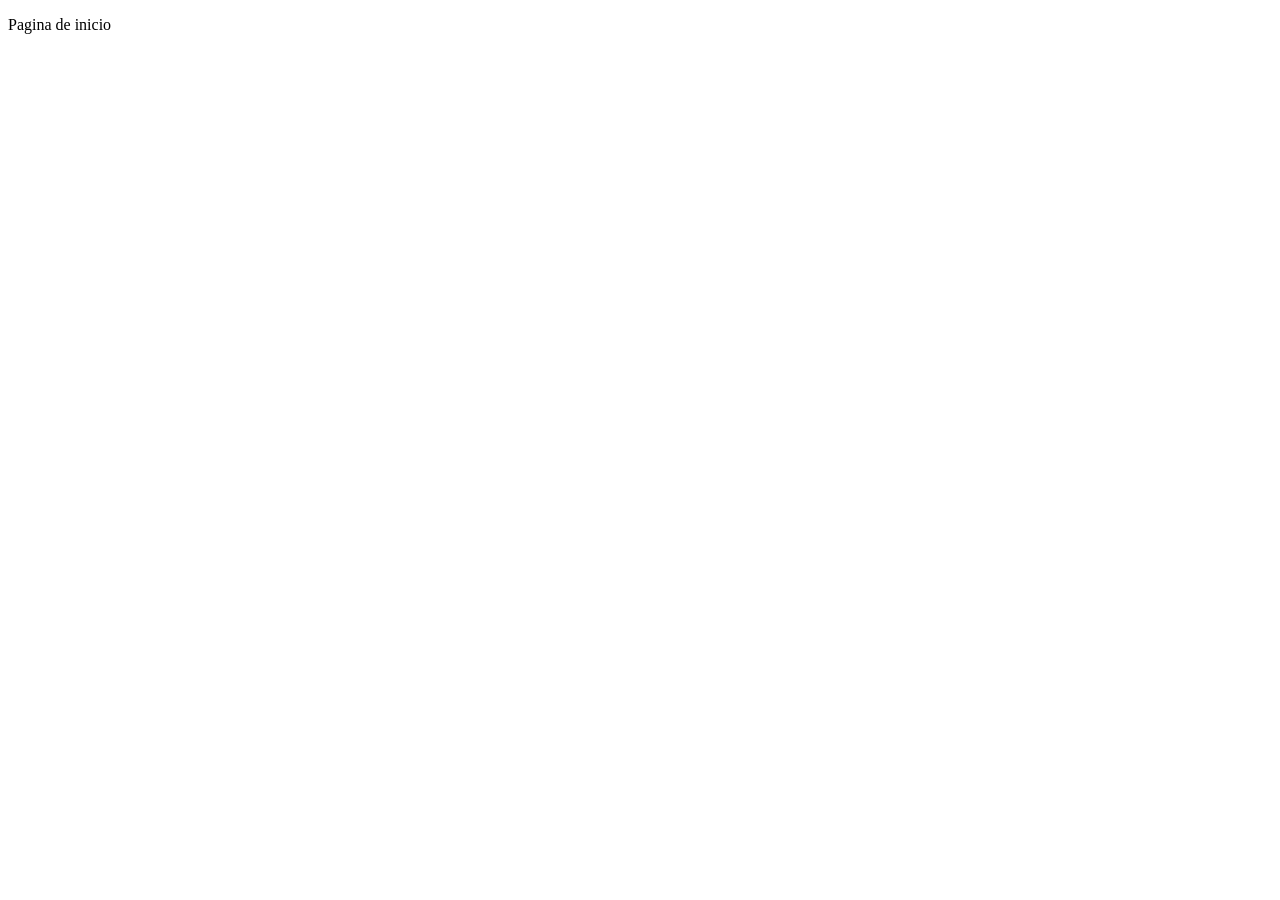
==== index.html @ e3bf08a6 "inicial" ====
<!DOCTYPE html>
<html lang="en">
<head>
    <meta charset="UTF-8">
    <meta name="viewport" content="width=<device-width>, initial-scale=1.0">
    <title>Document</title>
</head>
<body>
   <p>Pagina de inicio</p> 
</body>
</html>
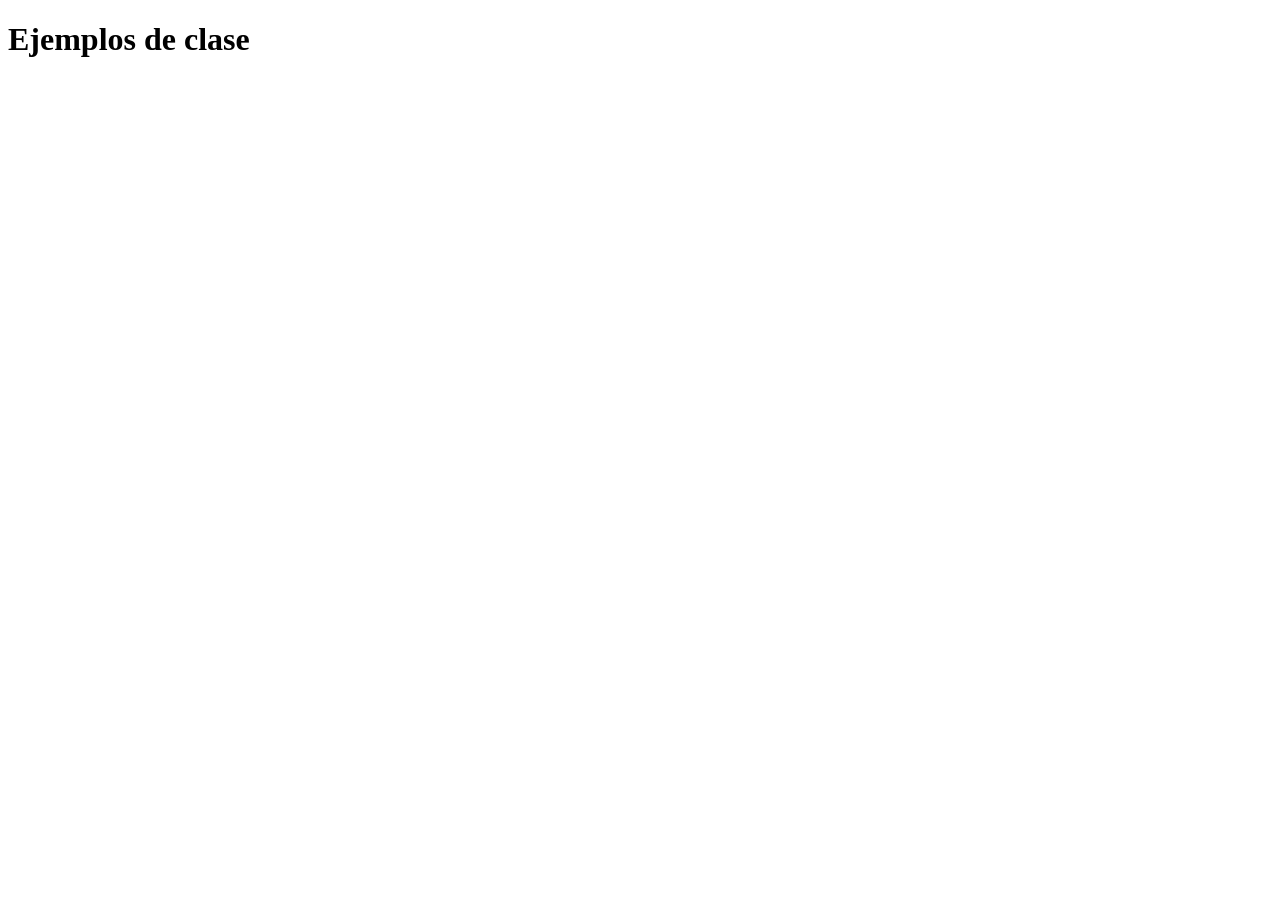
==== commit 46143b74: "Inicial" ====
--- a/index.html
+++ b/index.html
@@ -3,9 +3,10 @@
 <head>
     <meta charset="UTF-8">
     <meta name="viewport" content="width=<device-width>, initial-scale=1.0">
-    <title>Document</title>
+    <title>Ejercicios de clase</title>
 </head>
 <body>
-   <p>Pagina de inicio</p> 
+   <h1>Ejemplos de clase</h1>
+   <div id="carpetas"></div>
 </body>
 </html>
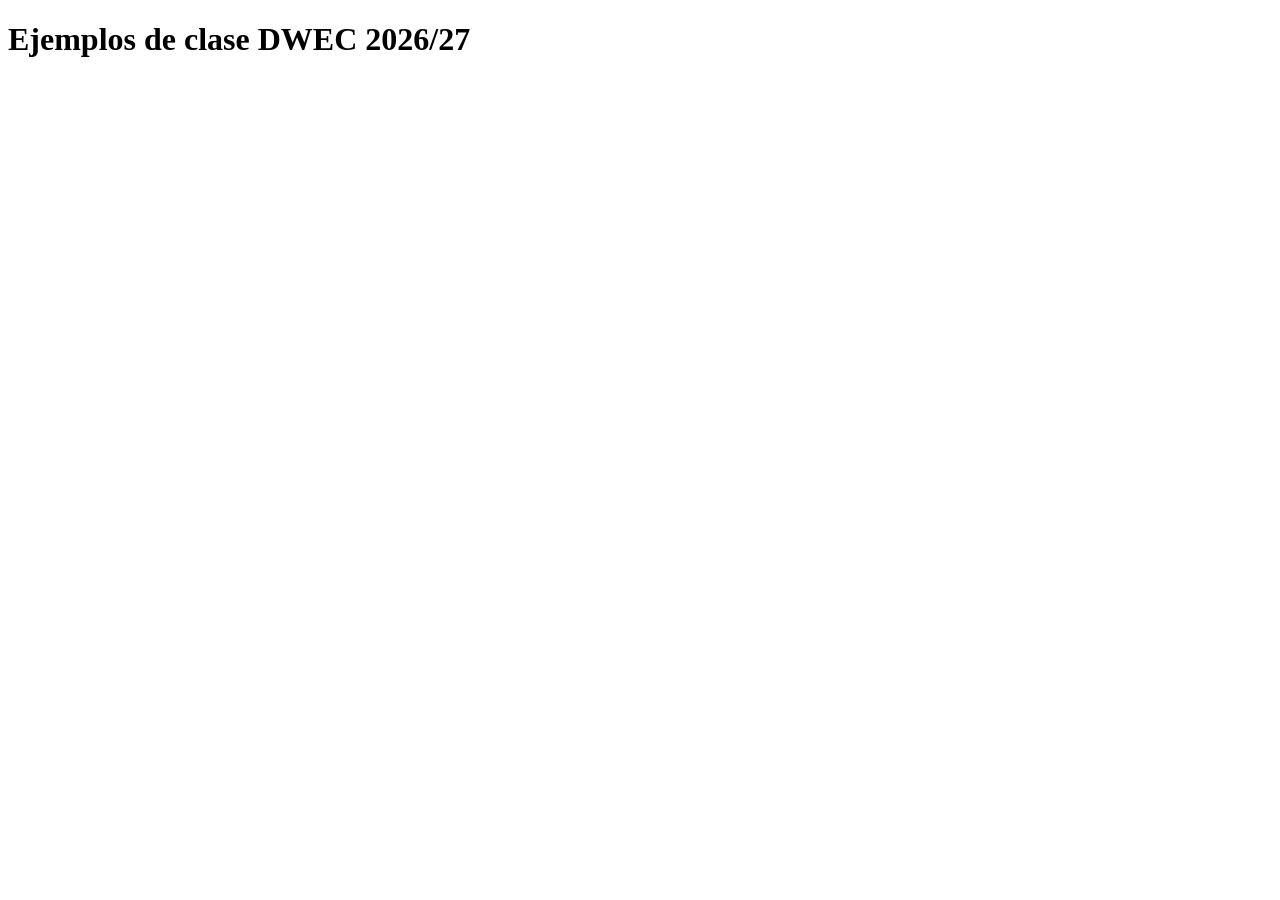
==== commit 36306a09: "Inicial" ====
--- a/index.html
+++ b/index.html
@@ -4,9 +4,10 @@
     <meta charset="UTF-8">
     <meta name="viewport" content="width=<device-width>, initial-scale=1.0">
     <title>Ejercicios de clase</title>
+    <script src="codigo.js"></script>
 </head>
 <body>
-   <h1>Ejemplos de clase</h1>
+   <h1>Ejemplos de clase DWEC 2026/27</h1>
    <div id="carpetas"></div>
 </body>
 </html>
